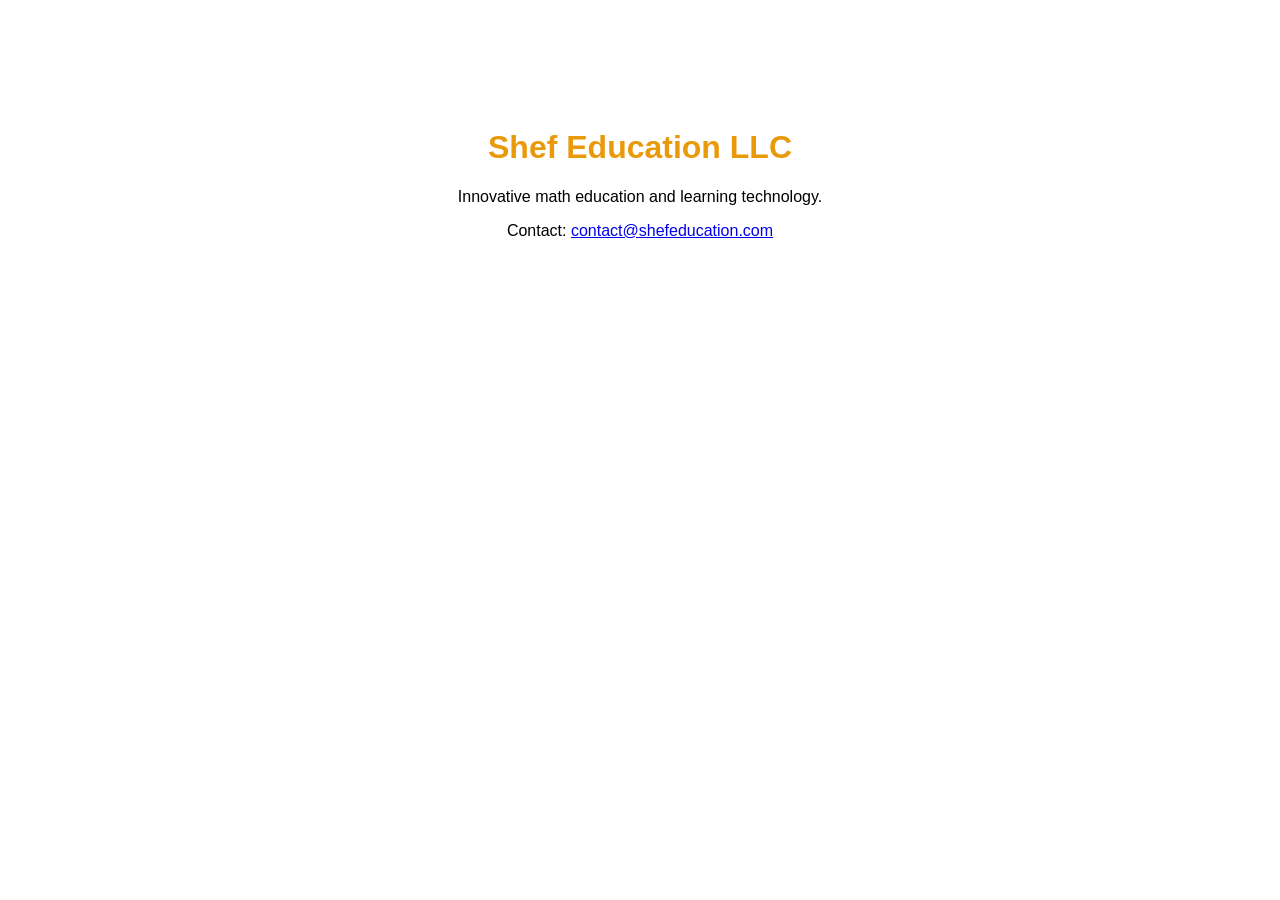
==== index.html @ 6cf34dd1 "Create index.html" ====
<!DOCTYPE html>
<html lang="en">
<head>
  <meta charset="UTF-8" />
  <title>Shef Education LLC</title>
  <style>
    body { font-family: sans-serif; text-align: center; padding: 100px; }
    h1 { color: #ea990b; }
  </style>
</head>
<body>
  <h1>Shef Education LLC</h1>
  <p>Innovative math education and learning technology.</p>
  <p>Contact: <a href="mailto:contact@shefeducation.com">contact@shefeducation.com</a></p>
</body>
</html>
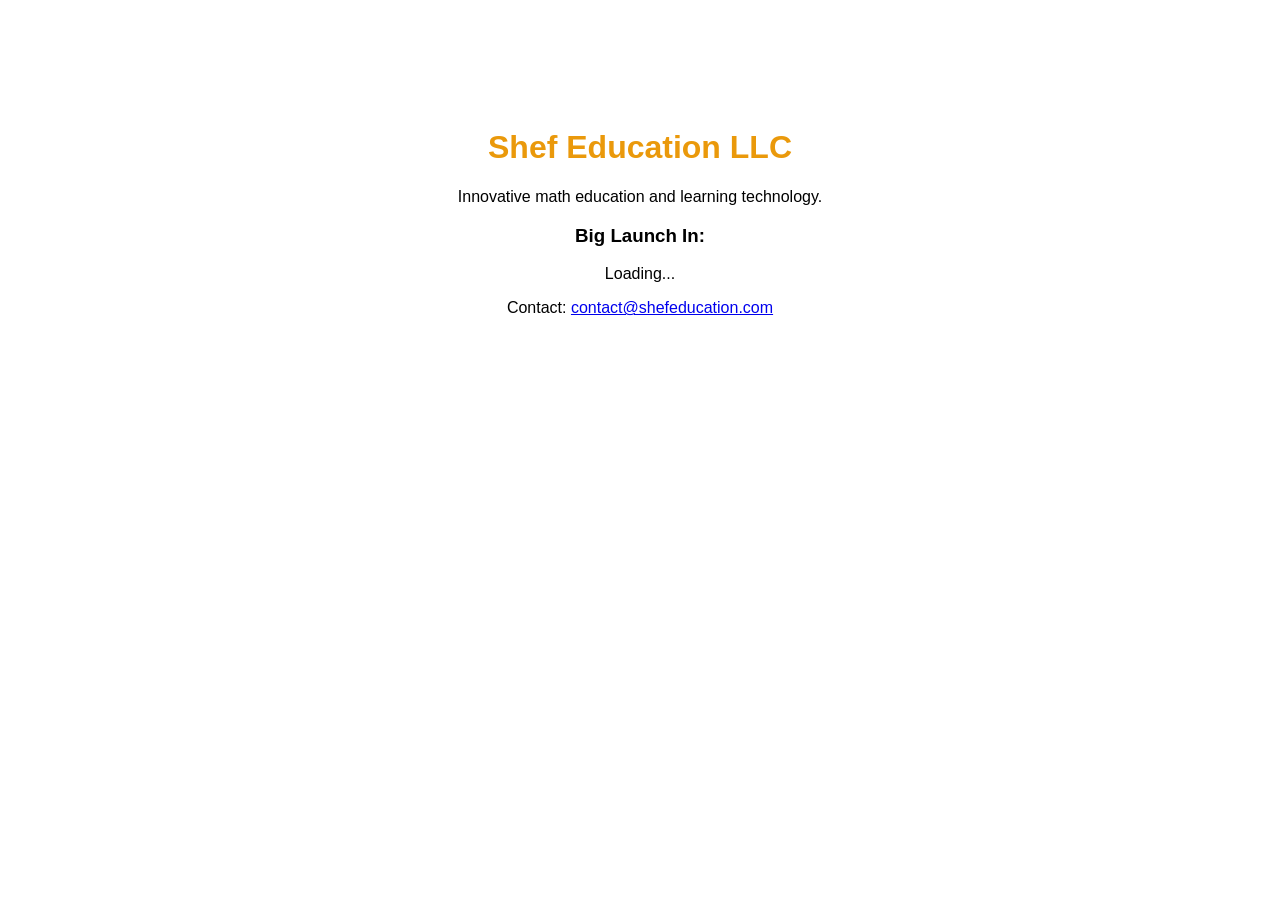
==== commit 23fa580e: "Update index.html Added a countdown timer" ====
--- a/index.html
+++ b/index.html
@@ -1,6 +1,7 @@
 <!DOCTYPE html>
 <html lang="en">
 <head>
+  <link rel="stylesheet" type="text/css" href="css/main.css">
   <meta charset="UTF-8" />
   <title>Shef Education LLC</title>
   <style>
@@ -11,6 +12,14 @@
 <body>
   <h1>Shef Education LLC</h1>
   <p>Innovative math education and learning technology.</p>
+
+   <div class="countdown-timers">
+                  <div class="countdown">
+                    <h3 class="label">Big Launch In:</h3>
+                    <div class="timer" id="launchDateTimer">Loading...</div>
+                  </div>
+                  
+                </div>
   <p>Contact: <a href="mailto:contact@shefeducation.com">contact@shefeducation.com</a></p>
 </body>
 </html>
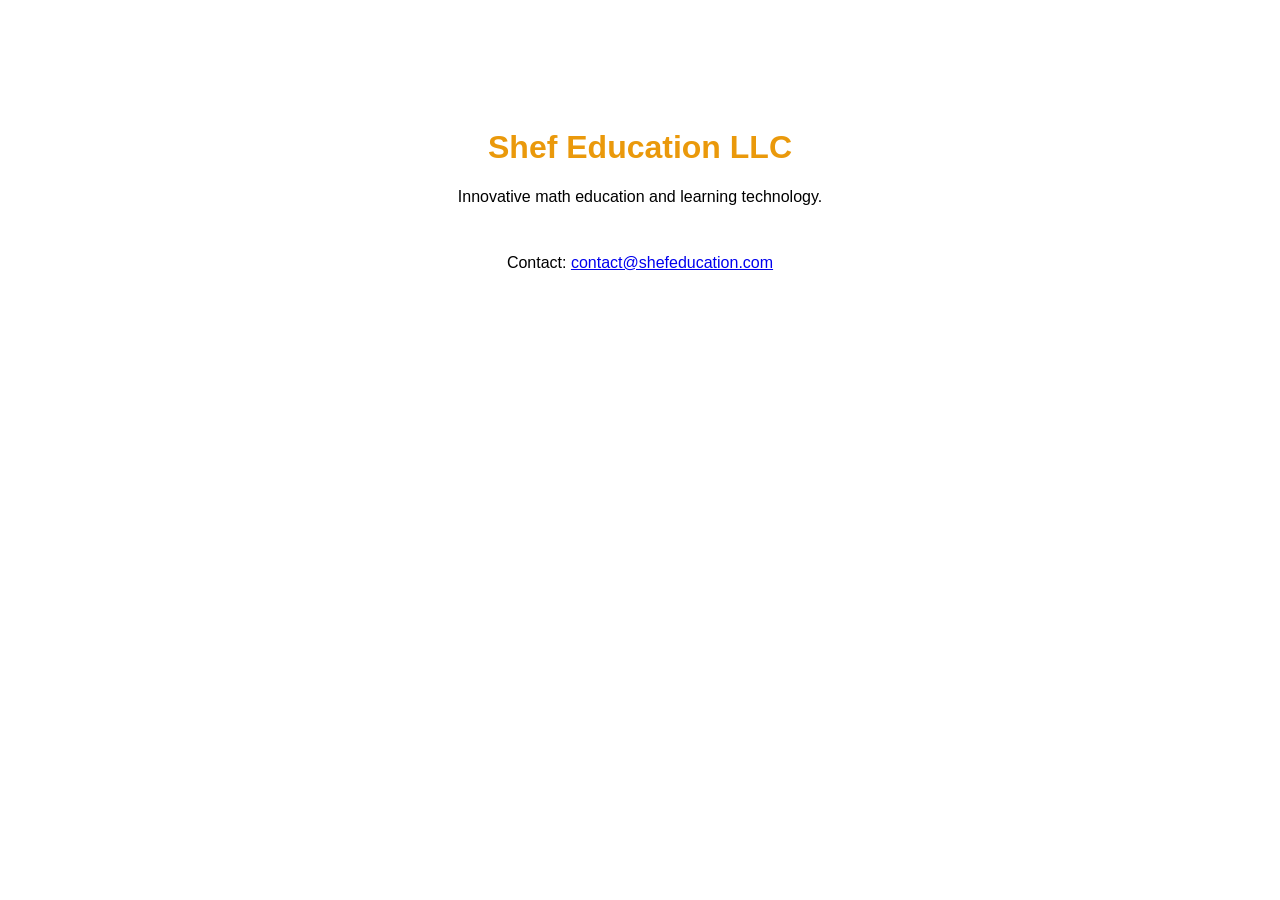
==== commit d08004f8: "Update index.html" ====
--- a/index.html
+++ b/index.html
@@ -21,5 +21,7 @@
                   
                 </div>
   <p>Contact: <a href="mailto:contact@shefeducation.com">contact@shefeducation.com</a></p>
+      <script src="scripts/countdown_script.js"></script>
 </body>
+  
 </html>
--- a/css/main.css
+++ b/css/main.css
@@ -0,0 +1,35 @@
+
+
+/* Countdown timer container */
+.countdown-timers {
+  display: grid;
+  gap: 2rem;
+  margin-top: 2rem;
+  grid-template-columns: repeat(auto-fit, minmax(300px, 1fr));
+}
+
+/* Individual countdown container */
+.countdown {
+  text-align: center;
+  background-color: #f3f4f6; /* Light gray */
+  padding: 1rem;
+  border-radius: 0.5rem;
+  box-shadow: 0 2px 4px rgba(0, 0, 0, 0.1);
+}
+
+/* Countdown label */
+.label {
+  font-size: 1.25rem;
+  font-weight: bold;
+  margin-bottom: 0.5rem;
+}
+
+/* Timer text */
+.timer {
+  font-size: 2rem;
+  font-weight: bold;
+  color: #1f2937; /* Dark gray */
+}
+
+
+
